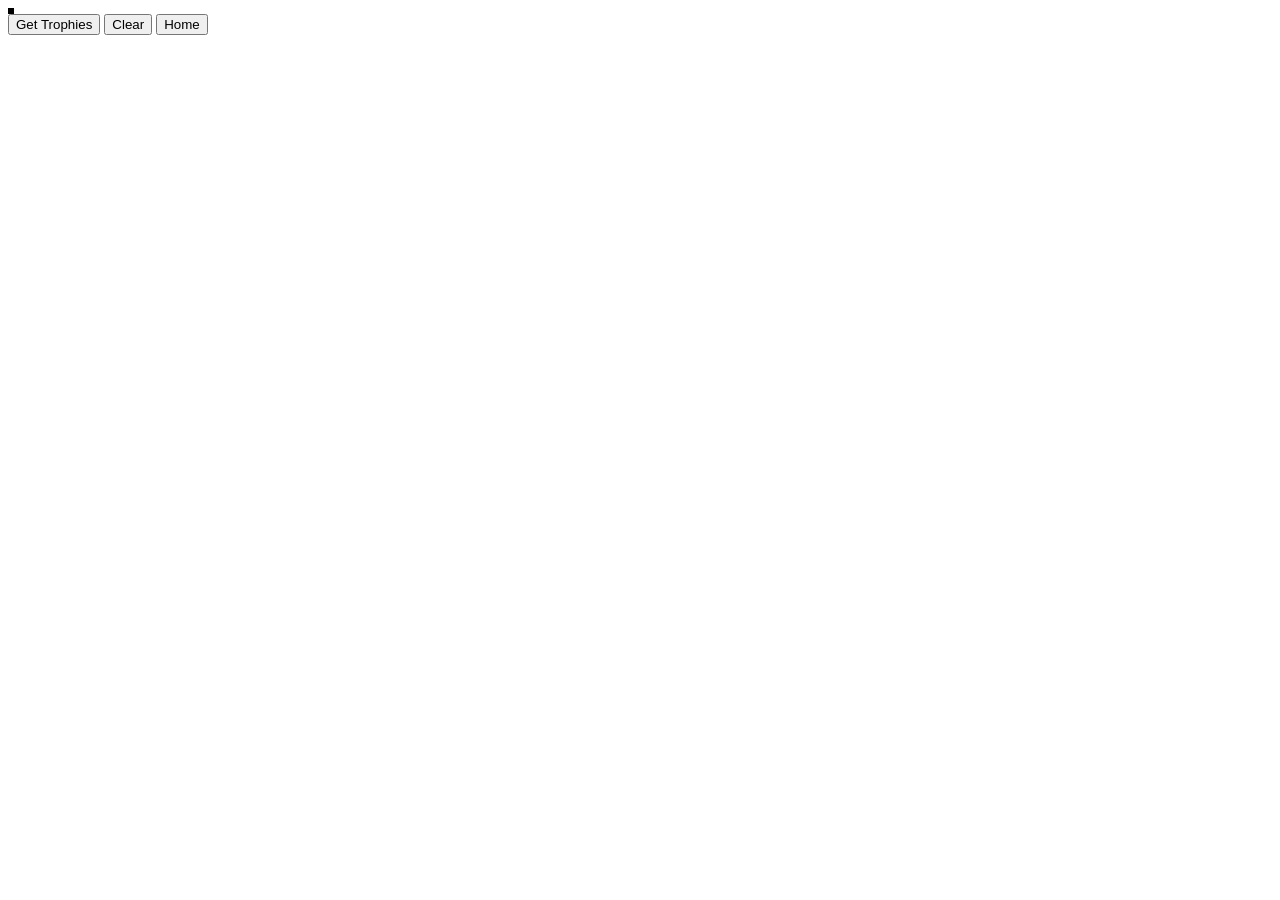
==== list-all-trophies.html @ 24f8891f "Added necessary files for frontend, added index page, page for displaying all trophies" ====
<!DOCTYPE html>
<html>
    <head>
        <title>EasyMail</title>
        <link rel="stylesheet" href="/assets/css/list-all-trophies.css">
    </head>
    <body>
        <script src="/assets/js/list-all-trophies.js" type="module" defer></script>
        <table id="trophy-table" class="stylized-table">
            <!-- TABLE DATA -->
            <!-- To be added by JavaScript -->
        </table>
        <button type="button" id="get-all-trophies-button">Get Trophies</button> 
        <button type="button" id="clear-all-trophies-button">Clear</button> 
        <button type="button" id="home-button">Home</button> 
    </body>
</html>
---- assets/css/list-all-trophies.css ----
.stylized-table {
    border: 3px solid black;
}
  
.stylized-table td {
    padding: 5px
}
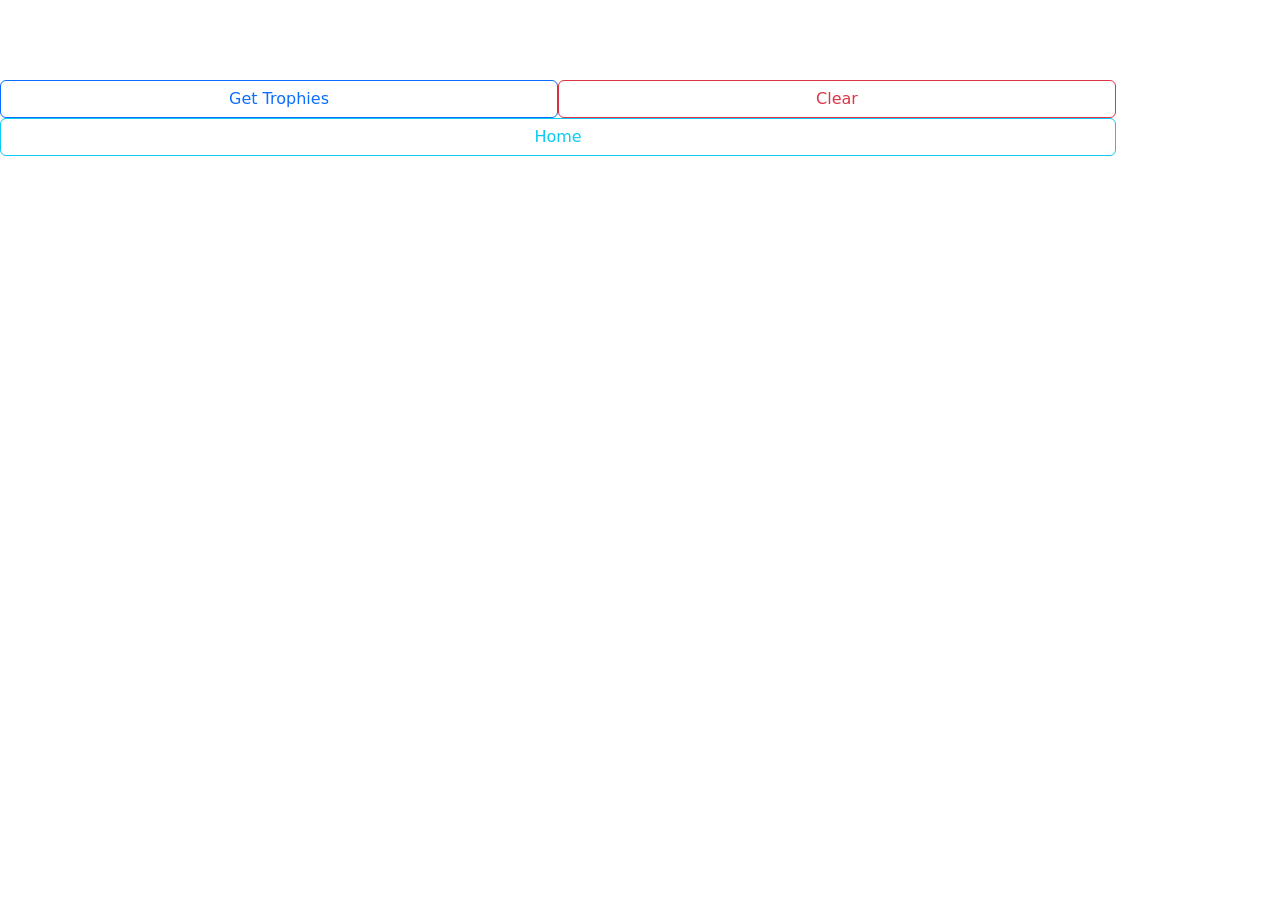
==== commit 5199eff9: "Added bootstrap" ====
--- a/list-all-trophies.html
+++ b/list-all-trophies.html
@@ -2,16 +2,25 @@
 <html>
     <head>
         <title>EasyMail</title>
-        <link rel="stylesheet" href="/assets/css/list-all-trophies.css">
+
+        <link href="https://cdn.jsdelivr.net/npm/bootstrap@5.3.3/dist/css/bootstrap.min.css" rel="stylesheet">
+
     </head>
     <body>
         <script src="/assets/js/list-all-trophies.js" type="module" defer></script>
-        <table id="trophy-table" class="stylized-table">
-            <!-- TABLE DATA -->
-            <!-- To be added by JavaScript -->
-        </table>
-        <button type="button" id="get-all-trophies-button">Get Trophies</button> 
-        <button type="button" id="clear-all-trophies-button">Clear</button> 
-        <button type="button" id="home-button">Home</button> 
+
+        <div class="container-xl pt-5 pb-3">
+            <table id="trophy-table" class="table table-dark table-hover rounded" >
+                <!-- TABLE DATA -->
+                <!-- To be added by JavaScript -->
+            </table>
+        </div>
+        <div class="container-sm row" >
+            <button type="button" id="get-all-trophies-button" class="btn btn-outline-primary col">Get Trophies</button> 
+            <button type="button" id="clear-all-trophies-button" class="btn btn-outline-danger col">Clear</button> 
+            <button type="button" id="home-button" class="btn btn-outline-info">Home</button>
+        </div>
+
+        <script src="https://cdn.jsdelivr.net/npm/bootstrap@5.3.3/dist/js/bootstrap.bundle.min.js"></script>
     </body>
 </html>
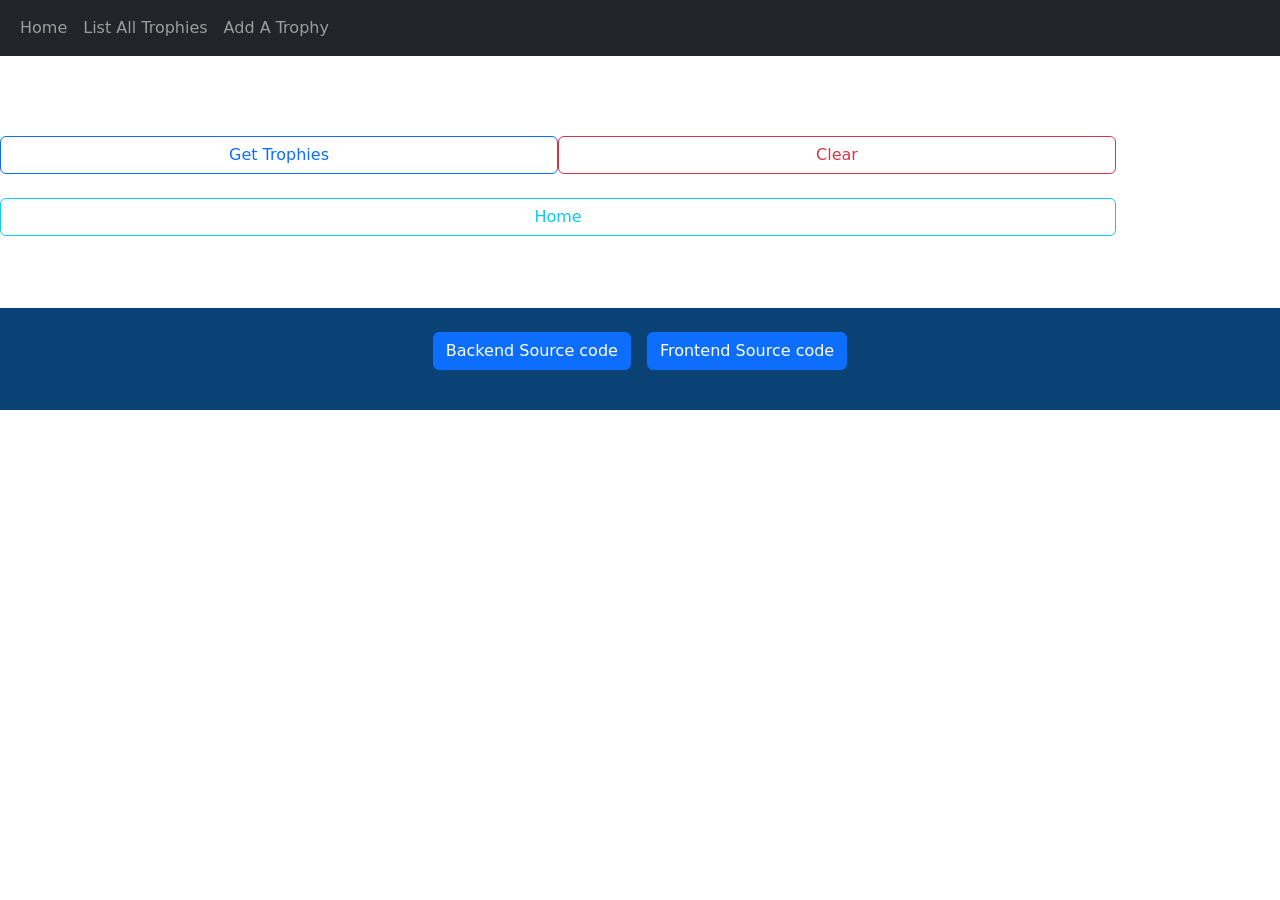
==== commit 4dd808fd: "Added navbar and footer" ====
--- a/list-all-trophies.html
+++ b/list-all-trophies.html
@@ -1,25 +1,66 @@
 <!DOCTYPE html>
 <html>
     <head>
-        <title>EasyMail</title>
+        <title>EasyTrophy</title>
 
         <link href="https://cdn.jsdelivr.net/npm/bootstrap@5.3.3/dist/css/bootstrap.min.css" rel="stylesheet">
 
     </head>
-    <body>
+    <body class="d-flex flex-column">
         <script src="/assets/js/list-all-trophies.js" type="module" defer></script>
 
-        <div class="container-xl pt-5 pb-3">
-            <table id="trophy-table" class="table table-dark table-hover rounded" >
-                <!-- TABLE DATA -->
-                <!-- To be added by JavaScript -->
-            </table>
+        <nav class="navbar navbar-expand-sm bg-dark navbar-dark">
+            <div class="container-fluid">
+                <ul class="navbar-nav">
+                    <li class="nav-item">
+                        <a class="nav-link" href="index.html">
+                            Home
+                        </a>
+                    </li>
+                    <li class="nav-item">
+                        <a class="nav-link" href="list-all-trophies.html">
+                            List All Trophies
+                        </a>
+                    </li>
+                    <li class="nav-item">
+                        <a class="nav-link" href="write-new-trophy.html">
+                            Add A Trophy
+                        </a>
+                    </li>
+                </ul>
+            </div>
+        </nav>
+
+        <div>
+            <div class="container-xl pt-5 pb-3">
+                <table id="trophy-table" class="table table-dark table-hover" >
+                    <!-- TABLE DATA -->
+                    <!-- To be added by JavaScript -->
+                </table>
+            </div>
+            <div class="container-sm row mb-5" >
+                <button type="button" id="get-all-trophies-button" class="btn btn-outline-primary col w-50 mb-4">Get Trophies</button> 
+                <button type="button" id="clear-all-trophies-button" class="btn btn-outline-danger col mb-4">Clear</button> 
+                <button type="button" id="home-button" class="btn btn-outline-info mb-4">Home</button>
+            </div>
         </div>
-        <div class="container-sm row" >
-            <button type="button" id="get-all-trophies-button" class="btn btn-outline-primary col">Get Trophies</button> 
-            <button type="button" id="clear-all-trophies-button" class="btn btn-outline-danger col">Clear</button> 
-            <button type="button" id="home-button" class="btn btn-outline-info">Home</button>
-        </div>
+
+        <footer class="text-center text-white mb-10" style="background-color: #0a4275;">
+            <div class="container p-4">
+                <section class="">
+                    <p class="d-flex justify-content-center align-items-center">
+                        <span class="me-3">
+                            <a href="https://github.com/fesb-distributed-systems-2024/AntonioBalic-lab-07" class="btn btn-primary" target="_blank" rel="noopener noreferrer">
+                                Backend Source code
+                            </a>
+                        </span>
+                        <a href="https://github.com/fesb-distributed-systems-2024/AntonioBalic-lab-08" class="btn btn-primary" target="_blank" rel="noopener noreferrer">
+                            Frontend Source code
+                        </a>
+                    </p>
+                </section>
+            </div>
+        </footer>
 
         <script src="https://cdn.jsdelivr.net/npm/bootstrap@5.3.3/dist/js/bootstrap.bundle.min.js"></script>
     </body>
